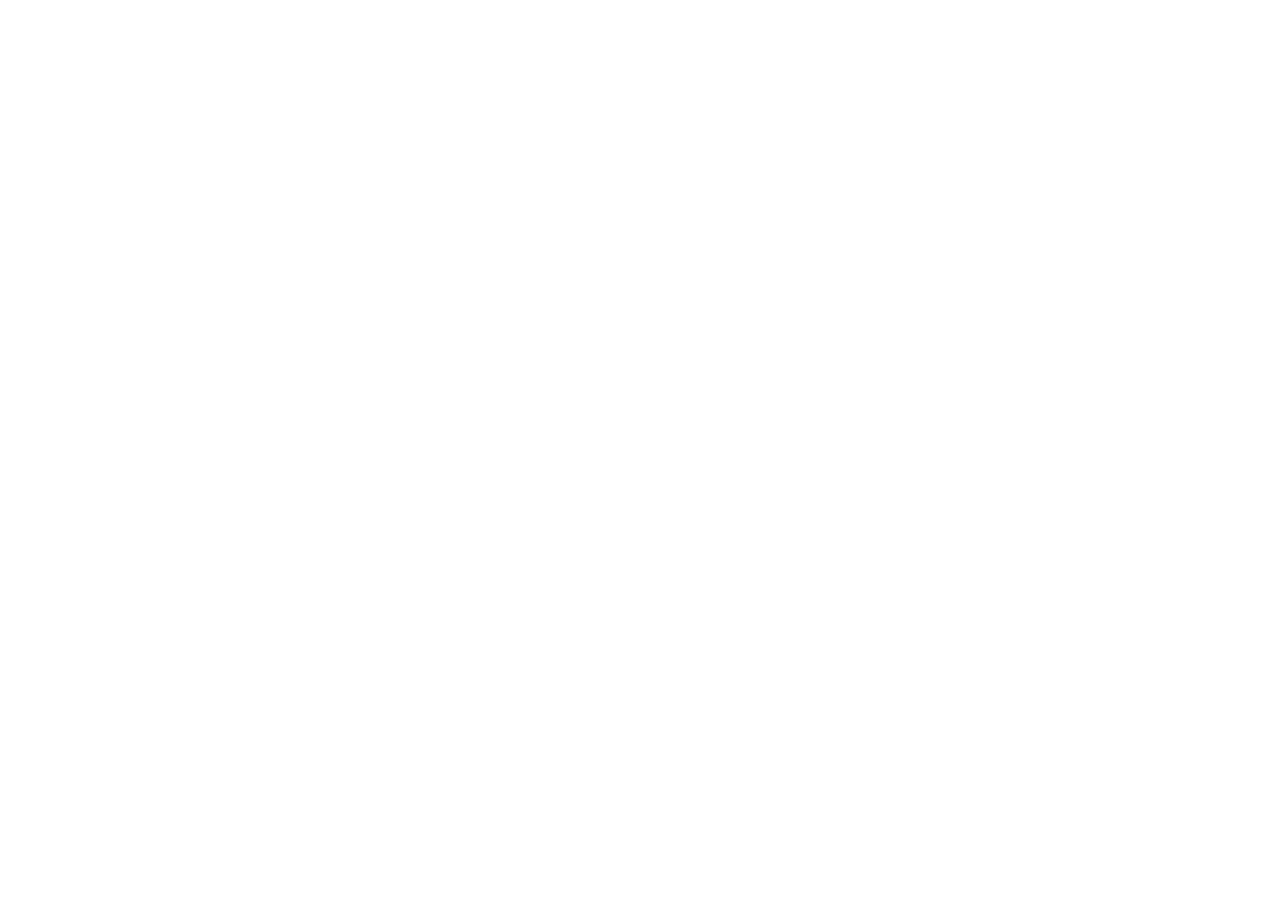
==== form.html @ 7b51019f "Avance tareas js" ====
<!DOCTYPE html>
<html lang="en">
<head>
    <meta charset="UTF-8">
    <meta http-equiv="X-UA-Compatible" content="IE=edge">
    <meta name="viewport" content="width=device-width, initial-scale=1.0">
    <title>Formulario</title>
</head>
<body>
    
</body>
</html>
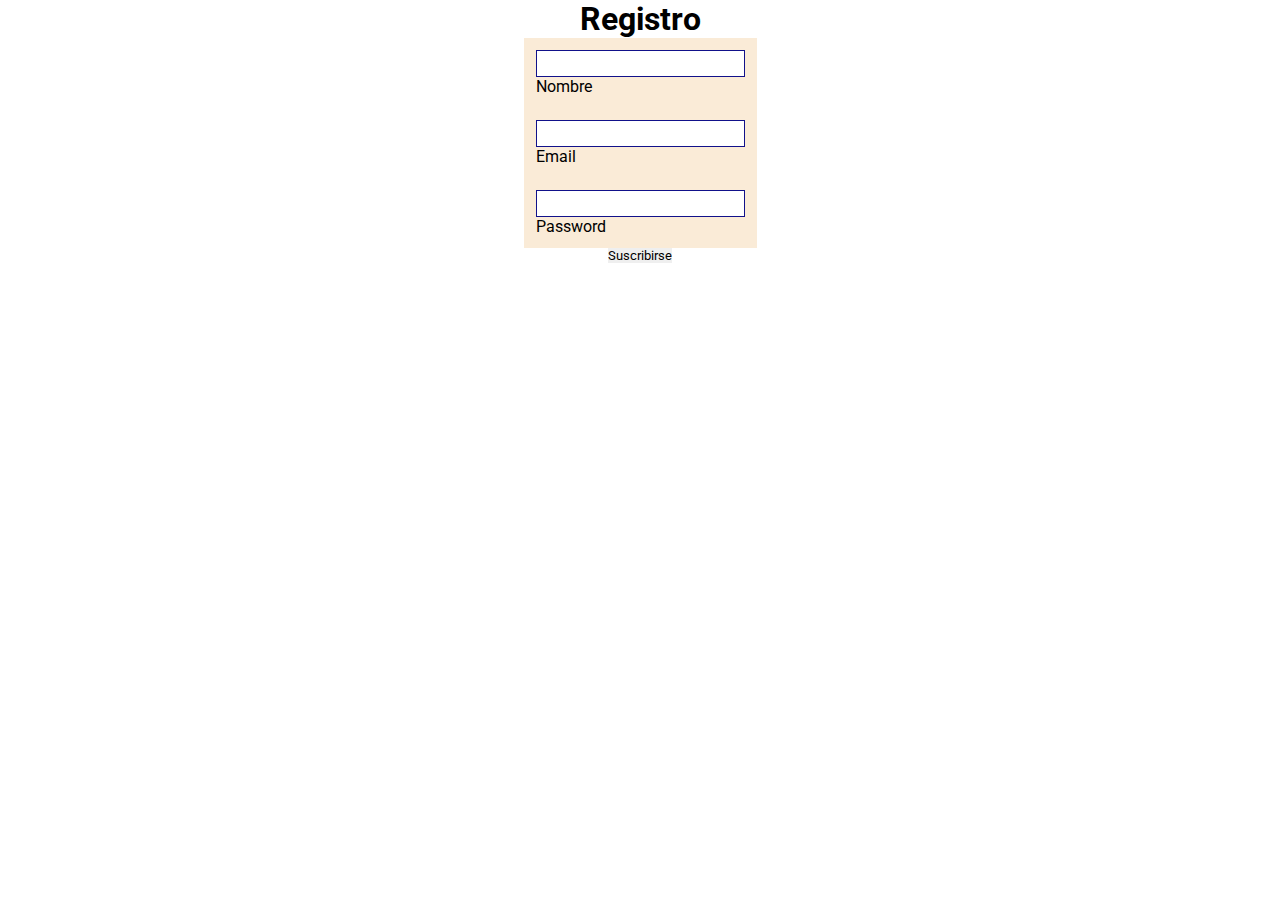
==== commit a96f5f0e: "Creacion de formulario" ====
--- a/form.html
+++ b/form.html
@@ -5,8 +5,29 @@
     <meta http-equiv="X-UA-Compatible" content="IE=edge">
     <meta name="viewport" content="width=device-width, initial-scale=1.0">
     <title>Formulario</title>
+    <link rel="stylesheet" href="styles.css">
+    <link href="https://fonts.googleapis.com/css2?family=Roboto:wght@500&display=swap" rel="stylesheet">
 </head>
 <body>
-    
+    <form action="">
+        <div class="formulario">
+            <h1>Registro</h1>
+            <div class="grupo">
+                <input type="text" name="" id="name"><span class="barra"></span>
+                <label for="">Nombre</label>
+            </div>
+            <div class="grupo">
+                <input type="email" name="" id="email"><span class="barra"></span>
+                <label for="">Email</label>
+            </div>
+            <div class="grupo">
+                <input type="password" name="" id="password"><span class="barra"></span>
+                <label for="">Password</label>
+            </div>
+
+            <button type="submit">Suscribirse</button>
+            <p class="warnings" id="warnings"></p>
+        </div>
+    </form>
 </body>
 </html>--- a/styles.css
+++ b/styles.css
@@ -0,0 +1,30 @@
+*{
+    padding: 0px;
+    margin: 0px;
+    box-sizing: border-box;
+    font-family: 'Roboto', sans-serif;
+    border: none;
+    row-gap: 0px;
+
+}
+
+.formulario{
+    display: flex;
+    justify-content: center;
+    align-items: center;
+    flex-direction: column;
+   
+}
+
+.grupo{
+    display: flex;
+    justify-content: center;
+    flex-direction: column;
+    padding: 12px;
+    background-color: antiquewhite;
+}
+
+.grupo>input{
+    padding: 5px 15px;
+    border: solid 1px rgb(17, 17, 138);
+}
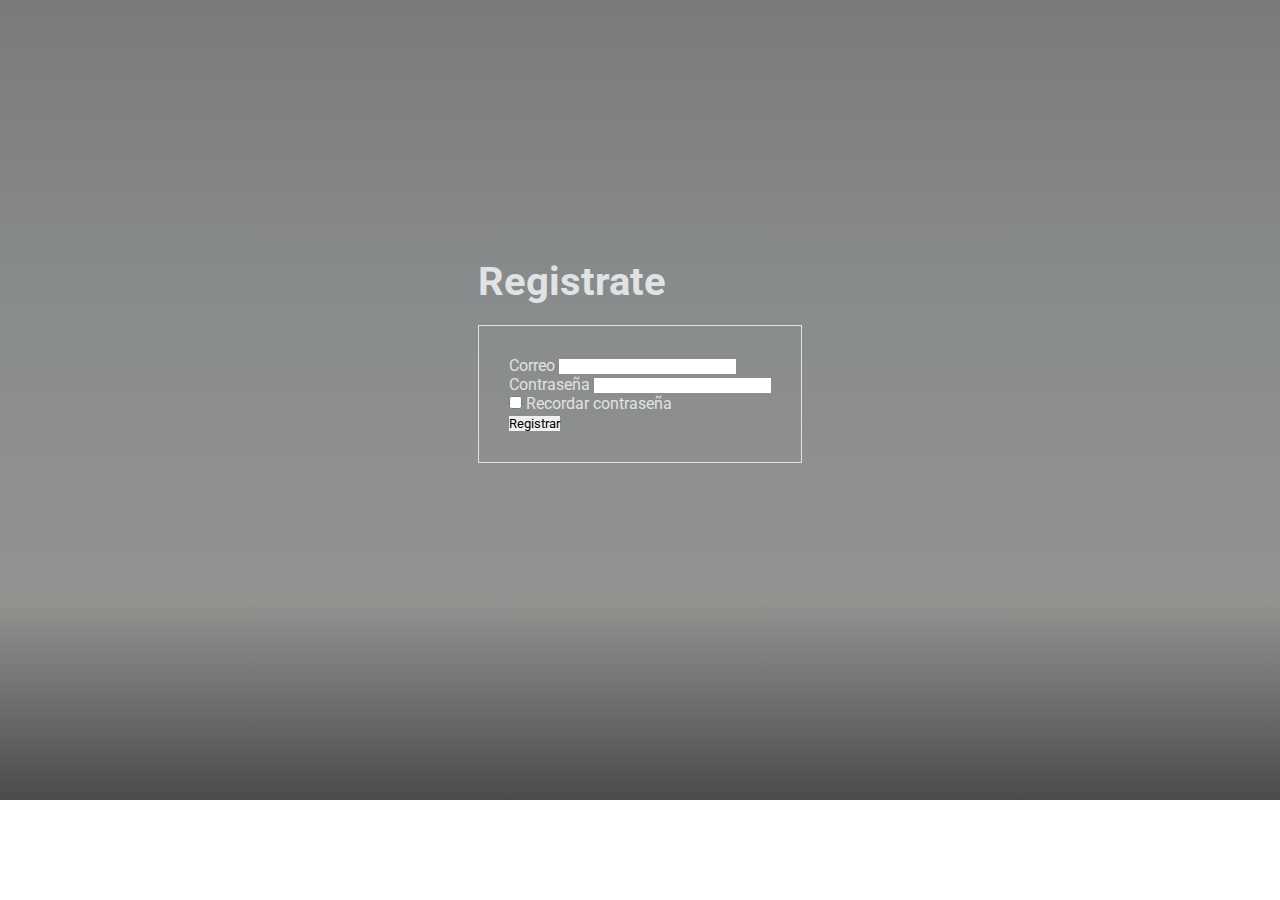
==== commit ab84159b: "Entrega final" ====
--- a/form.html
+++ b/form.html
@@ -7,27 +7,33 @@
     <title>Formulario</title>
     <link rel="stylesheet" href="styles.css">
     <link href="https://fonts.googleapis.com/css2?family=Roboto:wght@500&display=swap" rel="stylesheet">
+    <link href="https://cdn.jsdelivr.net/npm/bootstrap@5.1.3/dist/css/bootstrap.min.css" rel="stylesheet" integrity="sha384-1BmE4kWBq78iYhFldvKuhfTAU6auU8tT94WrHftjDbrCEXSU1oBoqyl2QvZ6jIW3" crossorigin="anonymous">
+    <script src="https://cdn.jsdelivr.net/npm/bootstrap@5.1.3/dist/js/bootstrap.bundle.min.js" integrity="sha384-ka7Sk0Gln4gmtz2MlQnikT1wXgYsOg+OMhuP+IlRH9sENBO0LRn5q+8nbTov4+1p" crossorigin="anonymous"></script>
 </head>
 <body>
-    <form action="">
-        <div class="formulario">
-            <h1>Registro</h1>
-            <div class="grupo">
-                <input type="text" name="" id="name"><span class="barra"></span>
-                <label for="">Nombre</label>
+    <section id="ubicacion">
+        <div>
+            <div>
+                <h4>Registrate</h4>
             </div>
-            <div class="grupo">
-                <input type="email" name="" id="email"><span class="barra"></span>
-                <label for="">Email</label>
-            </div>
-            <div class="grupo">
-                <input type="password" name="" id="password"><span class="barra"></span>
-                <label for="">Password</label>
-            </div>
-
-            <button type="submit">Suscribirse</button>
-            <p class="warnings" id="warnings"></p>
+            <form name="formulario_registro" onsubmit="return enviar()" action="#">
+                <div class="mb-3">
+                  <label for="email_form" class="form-label">Correo</label>
+                  <input type="email" class="form-control" id="email_form" aria-describedby="emailHelp">
+                  <span id="MensajeDeError"></span>
+                </div>
+                <div class="mb-3">
+                  <label for="contraseña_form" class="form-label">Contraseña</label>
+                  <input type="password" class="form-control" id="contraseña_form">
+                </div>
+                <div class="mb-3 form-check">
+                  <input type="checkbox" class="form-check-input" id="exampleCheck1">
+                  <label class="form-check-label" for="exampleCheck1">Recordar contraseña</label>
+                </div>
+                <button type="submit" class="btn btn-primary">Registrar</button>
+            </form>
         </div>
-    </form>
+    </section>
+    <script src="formulario.js"></script>
 </body>
 </html>--- a/styles.css
+++ b/styles.css
@@ -5,26 +5,111 @@
     font-family: 'Roboto', sans-serif;
     border: none;
     row-gap: 0px;
-
+    
 }
 
-.formulario{
+.fondo{
+    height: 100vh;
+}
+
+h1{
+    text-align: center;
+    padding-top: 100px;
+}
+
+.tareas{
     display: flex;
     justify-content: center;
+    flex-direction: column;
     align-items: center;
-    flex-direction: column;
+    padding: 50px;
    
 }
 
-.grupo{
+.tareas a{
+    padding: 15px;
+    color: darkblue;
+    text-decoration: none;
+}
+
+.tareas a:hover{
+    color: darkorange;
+}
+.error{
+    border: solid 2px red;
+    background-color: black;
+}
+
+#ubicacion{
+    height: 800px;
     display: flex;
     justify-content: center;
     flex-direction: column;
-    padding: 12px;
-    background-color: antiquewhite;
+    align-items: center;
+    background-image: url(../Images/pexels1\ \(1\).jpg);
+    background: linear-gradient(rgba(0, 0, 0, 0.52),rgba(57, 62, 63, 0.596), rgba(67, 67, 63, 0.575), rgba(0, 0, 0, 0.849)), url(../Images/pexels1\ \(1\).jpg);
+    background-position: top;
+    background-attachment: fixed;
+    background-size: cover;
+    background-repeat: no-repeat;
+}
+#ubicacion>div>h4{
+    margin: 30px;
+    font-size: 40px;
+    color: #E0E2E4;
 }
 
-.grupo>input{
-    padding: 5px 15px;
-    border: solid 1px rgb(17, 17, 138);
+#ubicacion>div>div>h4{
+    font-size: 40px;
+    margin-bottom: 20px;
+    color: #E0E2E4;
 }
+
+#ubicacion>div>iframe{
+    margin-bottom: 80px;
+}
+
+#ubicacion>div>form{
+    padding: 30px;
+    margin-bottom: 80px;
+    border-color: #E0E2E4;
+    border-style: solid;
+    border-width: 1px;
+    color: #E0E2E4;
+    
+    
+}
+
+.contactos>div{
+    display: flex;
+    justify-content: center;
+    text-align: center;
+    align-items: center;
+    flex-direction: row;
+    background-color: #E0E2E4;
+
+}
+.contactos>div>ul{
+    display: flex;
+    justify-content: center;
+    flex-direction: row;
+}
+
+.contactos>div>ul>li{
+    padding: 10px;
+    list-style: none;
+    margin-top: 5px;
+}
+
+.imgcarrusel{
+    width: 700px;
+    position: relative;
+    left: 0%;
+
+   
+}
+
+#ubicacion>section{
+    margin-bottom: 50px;
+}
+
